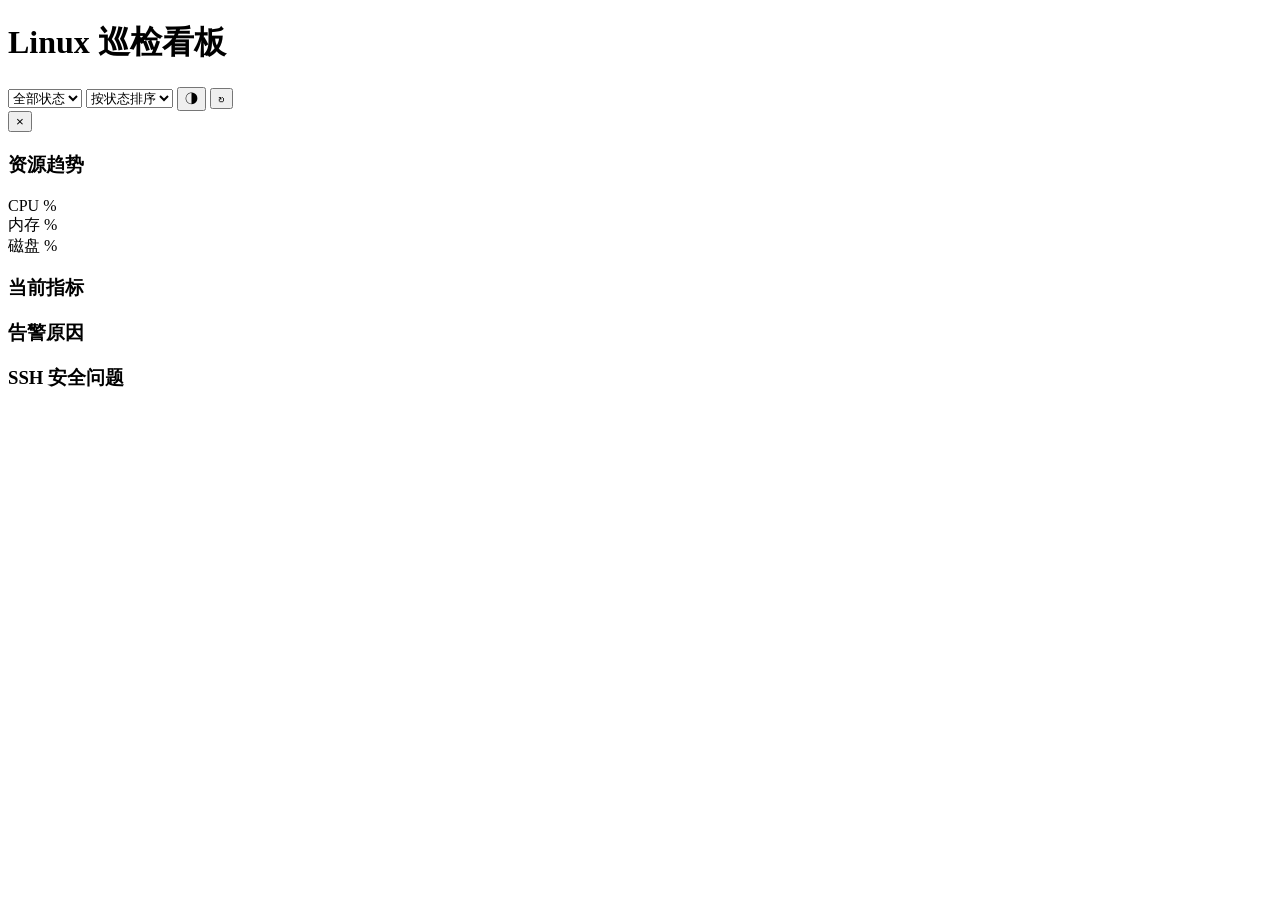
==== server/static/index.html @ 823e1228 "Linux 自动巡检系统：Agent + FastAPI 服务端 + 响应式看板 - Agent: psutil 采集系统资源/服务/安全/硬件指标，支持 cron 和常驻模式 - Server: F" ====
<!DOCTYPE html>
<html lang="zh-CN" data-theme="dark">
<head>
<meta charset="UTF-8">
<meta name="viewport" content="width=device-width, initial-scale=1.0">
<title>Linux 巡检看板</title>
<link rel="stylesheet" href="/static/vendor/uPlot.min.css">
<link rel="stylesheet" href="/static/app.css">
</head>
<body>
<header class="header">
  <div class="header-left">
    <h1 class="header-title">Linux 巡检看板</h1>
    <span id="server-time" class="server-time"></span>
  </div>
  <div class="header-right">
    <div class="summary-bar" id="summary-bar"></div>
    <div class="controls">
      <select id="filter-status" class="control-select">
        <option value="all">全部状态</option>
        <option value="err">严重</option>
        <option value="offline">离线</option>
        <option value="warn">警告</option>
        <option value="ok">正常</option>
      </select>
      <select id="sort-by" class="control-select">
        <option value="status">按状态排序</option>
        <option value="hostname">按主机名</option>
        <option value="cpu">按 CPU</option>
        <option value="memory">按内存</option>
        <option value="disk">按磁盘</option>
      </select>
      <button id="theme-toggle" class="btn-icon" title="切换主题">◑</button>
      <button id="refresh-btn" class="btn-icon" title="立即刷新">↻</button>
    </div>
  </div>
</header>

<main class="grid" id="host-grid"></main>

<div class="modal-overlay" id="modal-overlay">
  <div class="modal" id="modal">
    <button class="modal-close" id="modal-close">×</button>
    <div class="modal-header">
      <h2 id="modal-hostname"></h2>
      <span id="modal-status-badge" class="badge"></span>
    </div>
    <div class="modal-body">
      <div class="detail-section">
        <h3>资源趋势</h3>
        <div class="chart-row">
          <div class="chart-container"><div id="chart-cpu" class="chart"></div><span class="chart-label">CPU %</span></div>
          <div class="chart-container"><div id="chart-mem" class="chart"></div><span class="chart-label">内存 %</span></div>
          <div class="chart-container"><div id="chart-disk" class="chart"></div><span class="chart-label">磁盘 %</span></div>
        </div>
      </div>
      <div class="detail-section">
        <h3>当前指标</h3>
        <div class="detail-grid" id="detail-metrics"></div>
      </div>
      <div class="detail-section">
        <h3>告警原因</h3>
        <ul id="detail-reasons" class="reason-list"></ul>
      </div>
      <div class="detail-section">
        <h3>SSH 安全问题</h3>
        <ul id="detail-ssh" class="reason-list"></ul>
      </div>
    </div>
  </div>
</div>

<div class="toast" id="toast"></div>

<script src="/static/vendor/uPlot.iife.min.js"></script>
<script src="/static/app.js"></script>
</body>
</html>
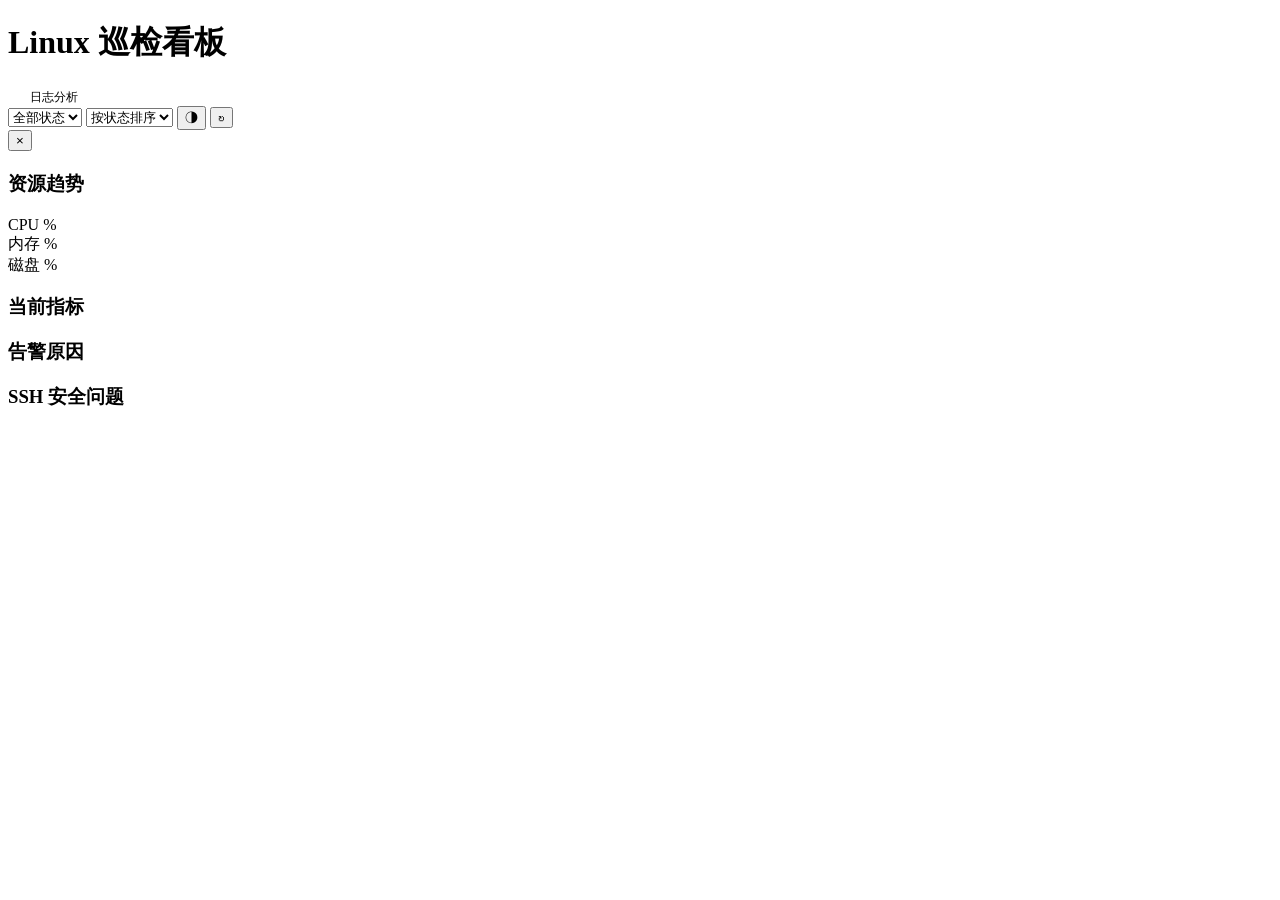
==== commit 0ca4b0d9: "新增日志采集与集中分析功能 - Agent: collect_logs() 采集 syslog/auth/nginx 日志，自动解析级别，   单次最多 200 条，tail 行数可由 INSPECT" ====
--- a/server/static/index.html
+++ b/server/static/index.html
@@ -11,6 +11,7 @@
 <header class="header">
   <div class="header-left">
     <h1 class="header-title">Linux 巡检看板</h1>
+    <a href="/logs" style="margin-left:12px;padding:4px 10px;border-radius:6px;text-decoration:none;color:var(--text-dim);background:var(--bg-card);border:1px solid var(--border);font-size:.78rem;">日志分析</a>
     <span id="server-time" class="server-time"></span>
   </div>
   <div class="header-right">
